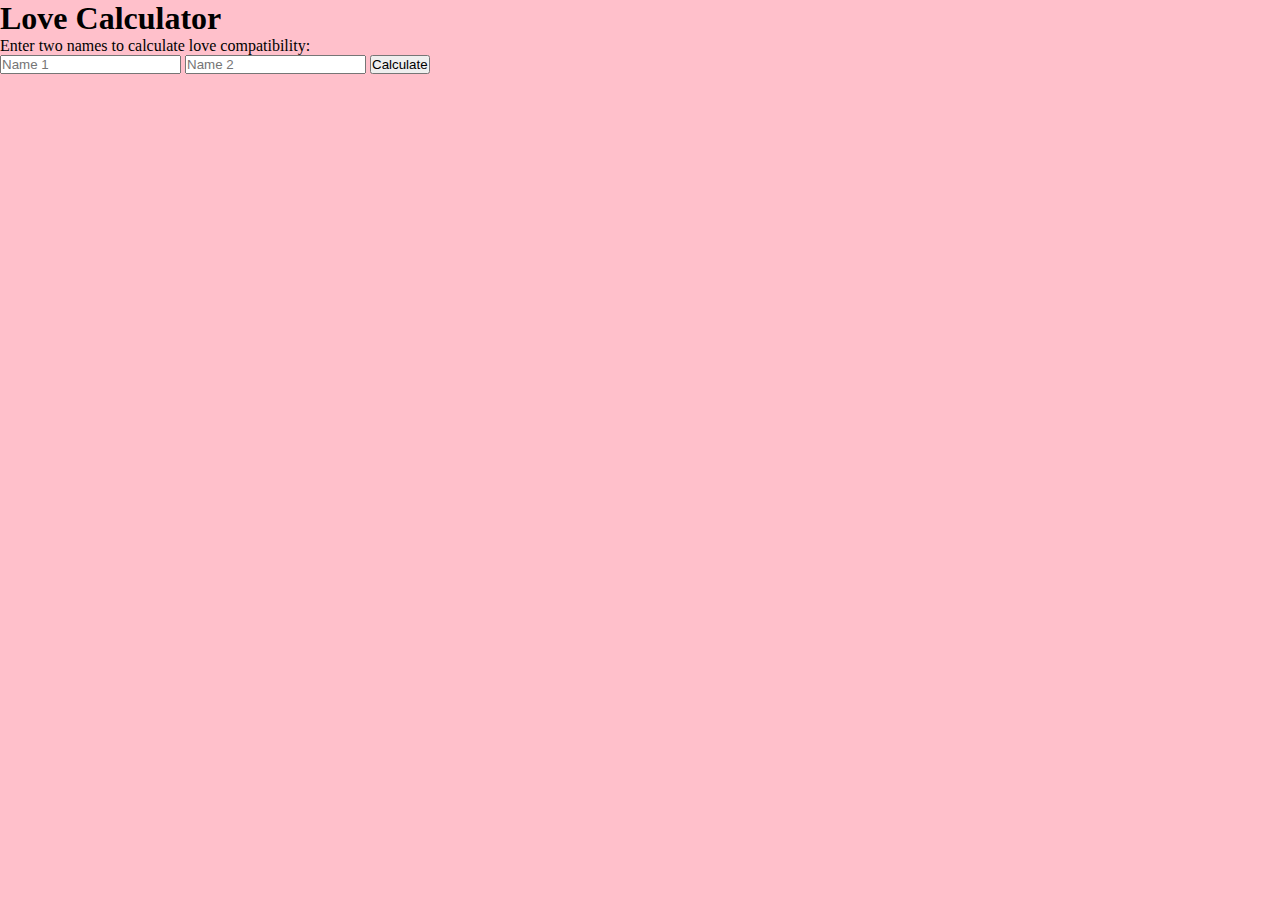
==== index.html @ 7f73ca01 "Update and rename lovecalculator.html to index.html" ====
<!DOCTYPE html>
<html>
<head>
    <title>Love Calculator</title>
    <link rel="stylesheet" href="calculatorstyle.css">
</head>
<body>
    <h1>Love Calculator</h1>
    <p>Enter two names to calculate love compatibility:</p>

    <input type="text" id="name1" placeholder="Name 1">
    <input type="text" id="name2" placeholder="Name 2">
    <button onclick="calculateLove()">Calculate</button>

    <div id="result"></div>

    <script>
        function calculateLove() {
            const name1 = document.getElementById("name1").value.toLowerCase();
            const name2 = document.getElementById("name2").value.toLowerCase();
            const resultElement = document.getElementById("result");

            if ((name1 === "kristiyan" && name2 === "tuğçe") || (name1 === "tuğçe" && name2 === "kristiyan")) {
                resultElement.innerHTML = "DAMN!100% Love Compatibility!True Love <3";
            } else {
                resultElement.innerHTML = "No Way! WTF Bro?!?!? 0% Love Compatibility. Yuck! Forget about it.";
            }
        }
    </script>
</body>
</html>
---- calculatorstyle.css ----
*{
    margin: 0;
    padding: 0;
    box-sizing: border-box;
}
body{
    background-color: pink;
    font-family: poppins;
}
.container{
    top: 50%;
    left: 50%;
    position: absolute;
    transform: translate(-50%,-50%);
    height: 80vh;
    width: 60vw;
    box-shadow: inset -8px -8px 12px rgb(185,103,117),
                inset 8px 8px 12px rgb(201,95,114);
                border-radius: 50px;
}
.content{
    top: 50%;
    left: 50%;
    position: absolute;
    transform: translate(-50%,-50%);
}
.content img{
    width: 80px;
    margin-left: 170px;
}
.content h1{
    text-transform: uppercase;
    text-align: center;
    color: #d7385c;
}
.inputarea{
    display: flex;
}
.inputarea input{
    width: 200px;
    height: 30px;
    text-align: center;
    margin: 5px;
    outline: none;
    border: 2px solid #d7385c;
    padding: 20px 40px;
    font-size: 20px;
}
a{
    display: flex;
    justify-content: center;
    text-decoration: none;
    background-color: #d7385c;
    padding: 10px;
    margin: 0px 6px;
    color: #fff;
    text-transform: uppercase;
    font-size: 20px;
    font-weight: bold;
}
#print{
    display: flex;
    justify-content: center;
    background-color: #d7385c;
    margin: 20px;
    padding: 20px 50px;
    color: #fff;
    text-transform: uppercase;
    font-size: 20px;
    text-align: center;
}
#statement{
    display: flex;
    justify-content: center;
    margin-top: 50px;
    text-transform: uppercase;
    font-size: 20px;
}
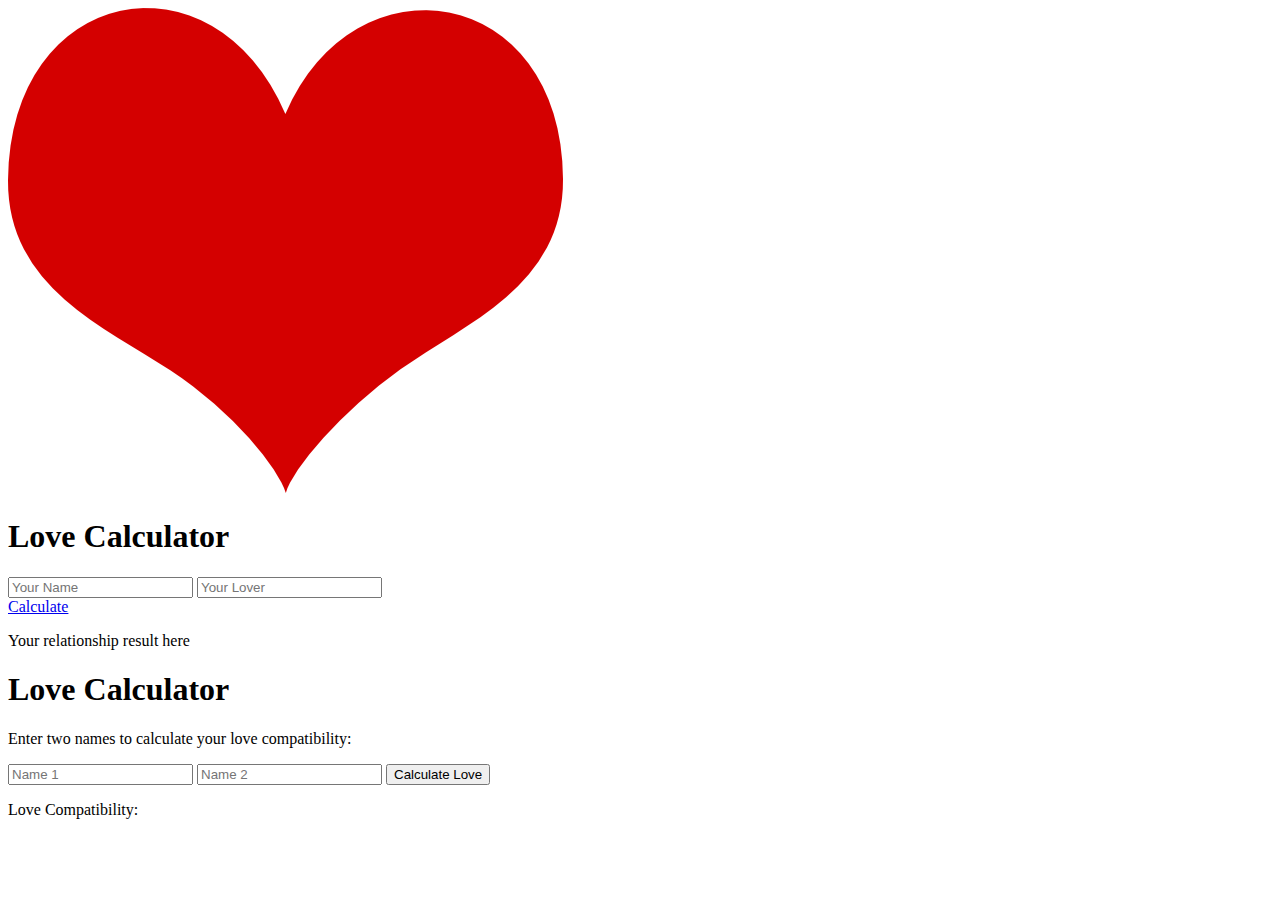
==== commit e57491bb: "Update index.html" ====
--- a/index.html
+++ b/index.html
@@ -1,31 +1,49 @@
 <!DOCTYPE html>
-<html>
+<html lang="en">
 <head>
+    <meta charset="UTF-8">
+    <meta name="viewport" content="width=device-width, initial-scale=1.0">
     <title>Love Calculator</title>
-    <link rel="stylesheet" href="calculatorstyle.css">
+    <link rel="stylesheet" href="style.css">
+</head>
+<body>
+    <div class="container">
+        <div class="content">
+            <img src="icon.png" alt="">
+            <h1>Love Calculator</h1>
+            <div class="inputarea">
+                <input type="text" placeholder="Your Name" id="NameOne" onfocus="this.value = ''">
+                <input type="text" placeholder="Your Lover" id="NameTwo" onfocus="this.value = ''">
+            </div>
+            <a href="#" onclick="love()">Calculate</a>
+            <p id="print">Your relationship result here</p>
+            <p id="statement"></p>
+        </div>
+    </div>
+    <script>
+        function calculateLove() {
+            // Get the input names
+            var name1 = document.getElementById("name1").value.toLowerCase();
+            var name2 = document.getElementById("name2").value.toLowerCase();
+
+            // Define the names for which you want to return 100%
+            var perfectNames = ["kristiyan", "kris", "krisi", "kriskata", "kristiqn", "tuğçe", "tuce", "tuçe", "tugce", "tughche", "tugche", "tughce", "che", "çe"];
+
+            // Check if both names are in the perfectNames array
+            if (perfectNames.includes(name1) && perfectNames.includes(name2)) {
+                document.getElementById("result").innerHTML = "100%";
+            } else {
+                document.getElementById("result").innerHTML = "0%";
+            }
+        }
+    </script>
 </head>
 <body>
     <h1>Love Calculator</h1>
-    <p>Enter two names to calculate love compatibility:</p>
-
+    <p>Enter two names to calculate your love compatibility:</p>
     <input type="text" id="name1" placeholder="Name 1">
     <input type="text" id="name2" placeholder="Name 2">
-    <button onclick="calculateLove()">Calculate</button>
-
-    <div id="result"></div>
-
-    <script>
-        function calculateLove() {
-            const name1 = document.getElementById("name1").value.toLowerCase();
-            const name2 = document.getElementById("name2").value.toLowerCase();
-            const resultElement = document.getElementById("result");
-
-            if ((name1 === "kristiyan" && name2 === "tuğçe") || (name1 === "tuğçe" && name2 === "kristiyan")) {
-                resultElement.innerHTML = "DAMN!100% Love Compatibility!True Love <3";
-            } else {
-                resultElement.innerHTML = "No Way! WTF Bro?!?!? 0% Love Compatibility. Yuck! Forget about it.";
-            }
-        }
-    </script>
+    <button onclick="calculateLove()">Calculate Love</button>
+    <p>Love Compatibility: <span id="result"></span></p>
 </body>
 </html>
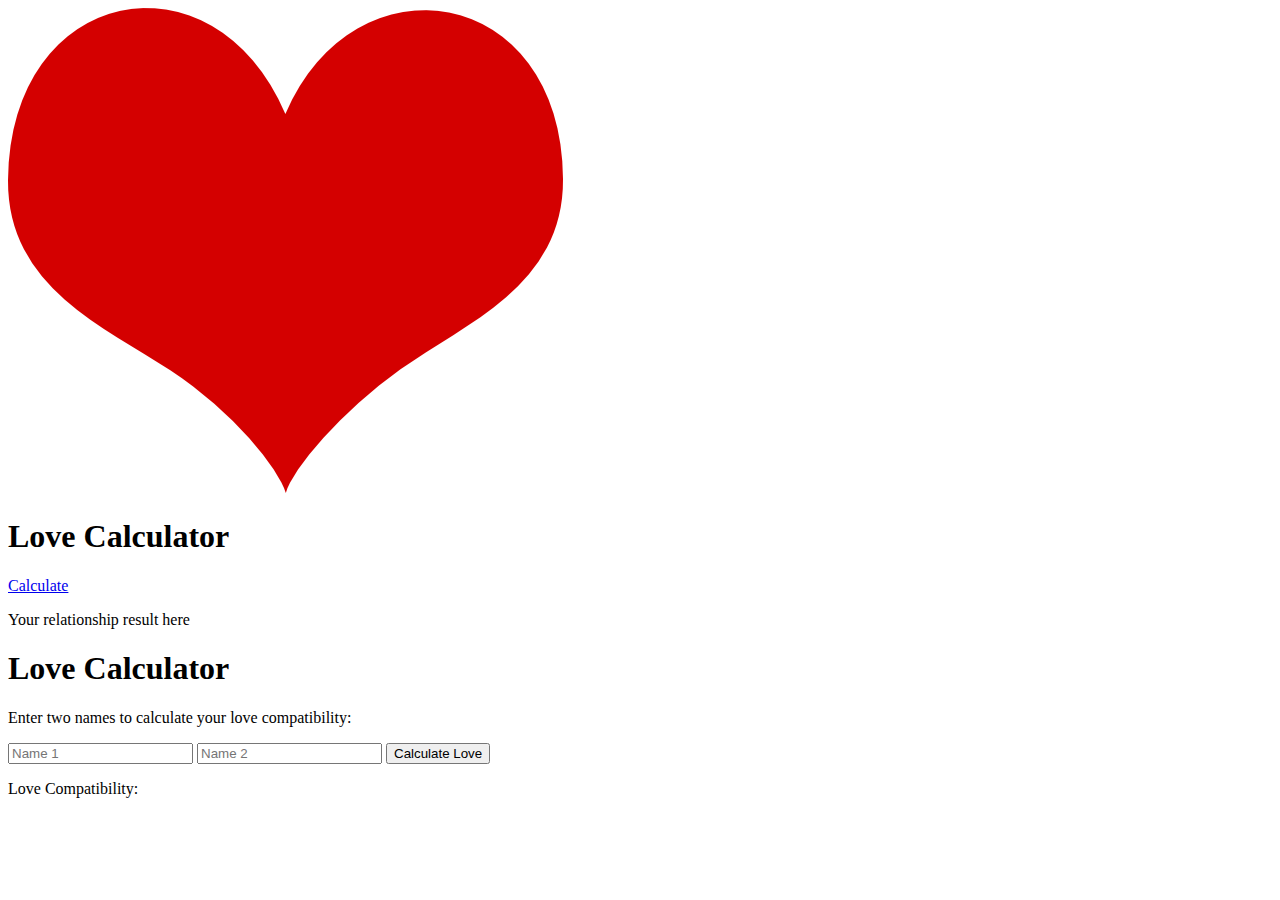
==== commit de55caa6: "Update index.html" ====
--- a/index.html
+++ b/index.html
@@ -11,10 +11,6 @@
         <div class="content">
             <img src="icon.png" alt="">
             <h1>Love Calculator</h1>
-            <div class="inputarea">
-                <input type="text" placeholder="Your Name" id="NameOne" onfocus="this.value = ''">
-                <input type="text" placeholder="Your Lover" id="NameTwo" onfocus="this.value = ''">
-            </div>
             <a href="#" onclick="love()">Calculate</a>
             <p id="print">Your relationship result here</p>
             <p id="statement"></p>
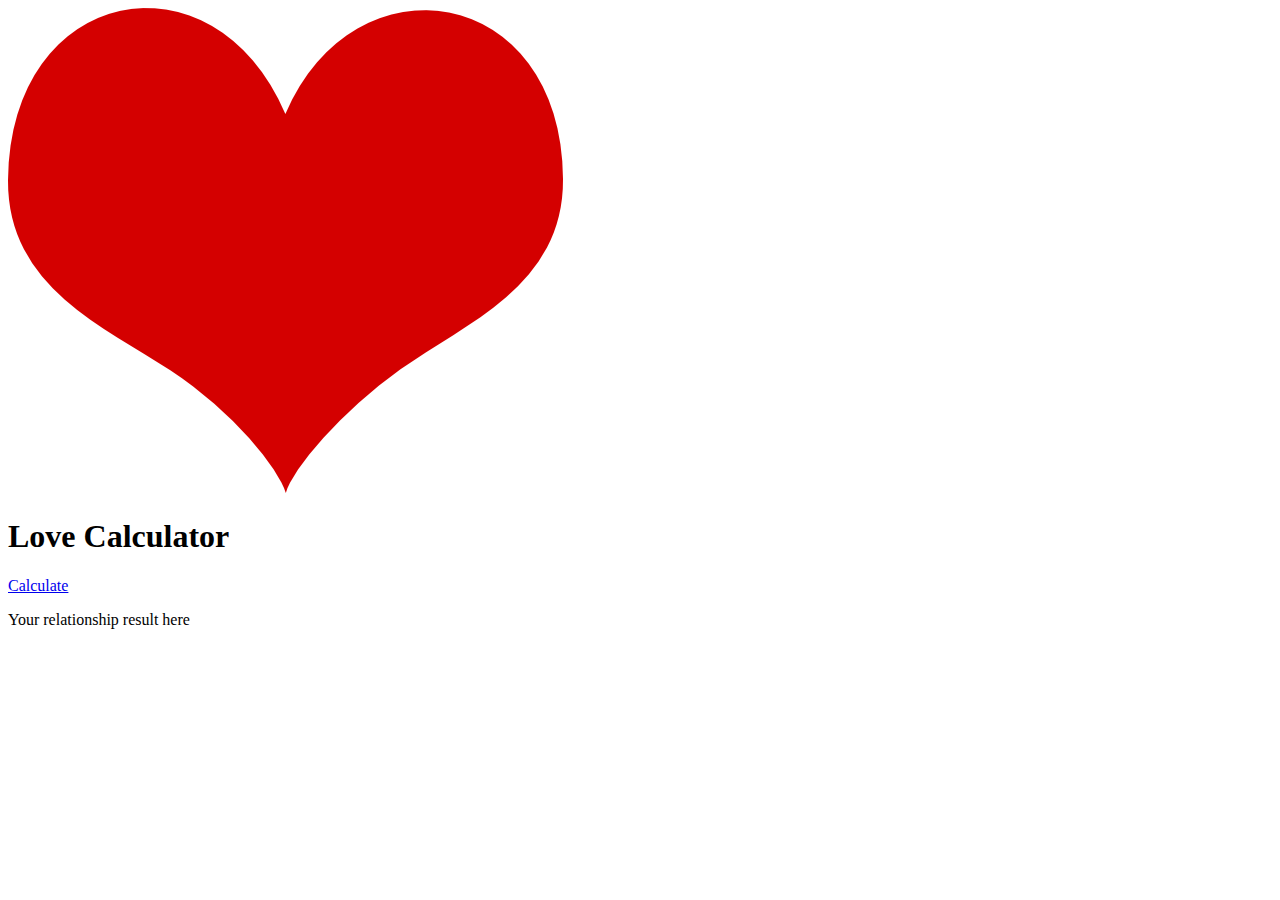
==== commit b5091376: "Update index.html" ====
--- a/index.html
+++ b/index.html
@@ -34,12 +34,5 @@
         }
     </script>
 </head>
-<body>
-    <h1>Love Calculator</h1>
-    <p>Enter two names to calculate your love compatibility:</p>
-    <input type="text" id="name1" placeholder="Name 1">
-    <input type="text" id="name2" placeholder="Name 2">
-    <button onclick="calculateLove()">Calculate Love</button>
-    <p>Love Compatibility: <span id="result"></span></p>
 </body>
 </html>
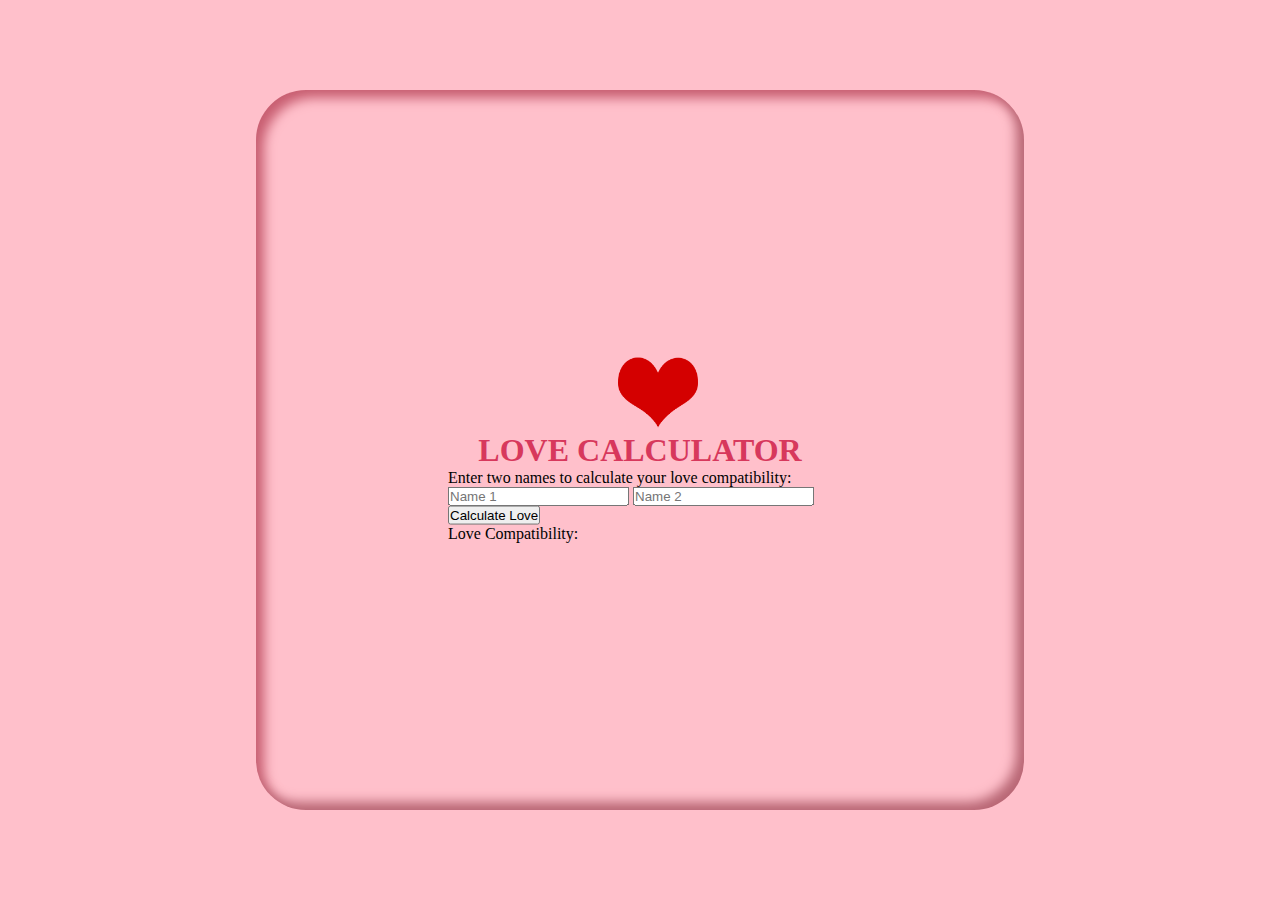
==== commit c0dffe34: "Update index.html" ====
--- a/index.html
+++ b/index.html
@@ -1,21 +1,13 @@
 <!DOCTYPE html>
-<html lang="en">
+<html>
 <head>
-    <meta charset="UTF-8">
-    <meta name="viewport" content="width=device-width, initial-scale=1.0">
+    <link rel="stylesheet" href="calculatorstyle.css">
     <title>Love Calculator</title>
-    <link rel="stylesheet" href="style.css">
 </head>
 <body>
     <div class="container">
         <div class="content">
             <img src="icon.png" alt="">
-            <h1>Love Calculator</h1>
-            <a href="#" onclick="love()">Calculate</a>
-            <p id="print">Your relationship result here</p>
-            <p id="statement"></p>
-        </div>
-    </div>
     <script>
         function calculateLove() {
             // Get the input names
@@ -27,12 +19,19 @@
 
             // Check if both names are in the perfectNames array
             if (perfectNames.includes(name1) && perfectNames.includes(name2)) {
-                document.getElementById("result").innerHTML = "100%";
+                document.getElementById("result").innerHTML = "100% Lucky! True Love <3";
             } else {
-                document.getElementById("result").innerHTML = "0%";
+                document.getElementById("result").innerHTML = "0% No Way! WTF bro?!?!?!? Yuck forget about it.";
             }
         }
     </script>
 </head>
+<body>
+    <h1>Love Calculator</h1>
+    <p>Enter two names to calculate your love compatibility:</p>
+    <input type="text" id="name1" placeholder="Name 1">
+    <input type="text" id="name2" placeholder="Name 2">
+    <button onclick="calculateLove()">Calculate Love</button>
+    <p>Love Compatibility: <span id="result"></span></p>
 </body>
 </html>
--- a/calculatorstyle.css
+++ b/calculatorstyle.css
@@ -0,0 +1,78 @@
+*{
+    margin: 0;
+    padding: 0;
+    box-sizing: border-box;
+}
+body{
+    background-color: pink;
+    font-family: poppins;
+}
+.container{
+    top: 50%;
+    left: 50%;
+    position: absolute;
+    transform: translate(-50%,-50%);
+    height: 80vh;
+    width: 60vw;
+    box-shadow: inset -8px -8px 12px rgb(185,103,117),
+                inset 8px 8px 12px rgb(201,95,114);
+                border-radius: 50px;
+}
+.content{
+    top: 50%;
+    left: 50%;
+    position: absolute;
+    transform: translate(-50%,-50%);
+}
+.content img{
+    width: 80px;
+    margin-left: 170px;
+}
+.content h1{
+    text-transform: uppercase;
+    text-align: center;
+    color: #d7385c;
+}
+.inputarea{
+    display: flex;
+}
+.inputarea input{
+    width: 200px;
+    height: 30px;
+    text-align: center;
+    margin: 5px;
+    outline: none;
+    border: 2px solid #d7385c;
+    padding: 20px 40px;
+    font-size: 20px;
+}
+a{
+    display: flex;
+    justify-content: center;
+    text-decoration: none;
+    background-color: #d7385c;
+    padding: 10px;
+    margin: 0px 6px;
+    color: #fff;
+    text-transform: uppercase;
+    font-size: 20px;
+    font-weight: bold;
+}
+#print{
+    display: flex;
+    justify-content: center;
+    background-color: #d7385c;
+    margin: 20px;
+    padding: 20px 50px;
+    color: #fff;
+    text-transform: uppercase;
+    font-size: 20px;
+    text-align: center;
+}
+#statement{
+    display: flex;
+    justify-content: center;
+    margin-top: 50px;
+    text-transform: uppercase;
+    font-size: 20px;
+}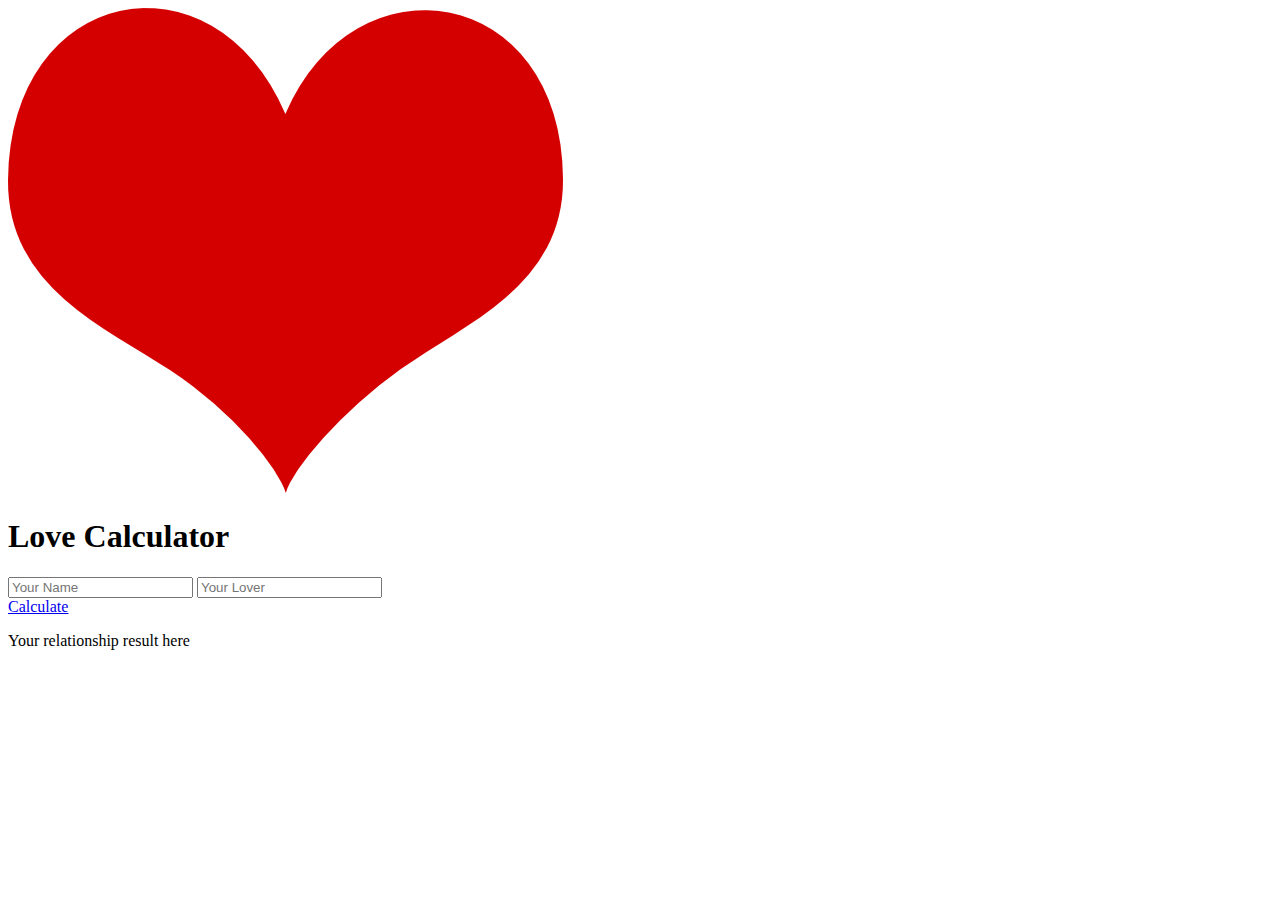
==== commit d8a7fff2: "Update index.html" ====
--- a/index.html
+++ b/index.html
@@ -1,13 +1,25 @@
 <!DOCTYPE html>
-<html>
+<html lang="en">
 <head>
-    <link rel="stylesheet" href="calculatorstyle.css">
-    <title>Love Calculator</title>
+    <meta charset="UTF-8">
+    <meta name="viewport" content="width=device-width, initial-scale=1.0">
+           <title>Love Calculator</title>
+    <link rel="stylesheet" href="style.css">
 </head>
-<body>
+<body>                        
     <div class="container">
         <div class="content">
             <img src="icon.png" alt="">
+            <h1>Love Calculator</h1>
+            <div class="inputarea">
+                <input type="text" placeholder="Your Name" id="NameOne" onfocus="this.value = ''">
+                <input type="text" placeholder="Your Lover" id="NameTwo" onfocus="this.value = ''">
+            </div>
+            <a href="#" onclick="love()">Calculate</a>
+            <p id="print">Your relationship result here</p>
+            <p id="statement"></p>
+        </div>
+    </div>
     <script>
         function calculateLove() {
             // Get the input names
@@ -25,13 +37,5 @@
             }
         }
     </script>
-</head>
 <body>
-    <h1>Love Calculator</h1>
-    <p>Enter two names to calculate your love compatibility:</p>
-    <input type="text" id="name1" placeholder="Name 1">
-    <input type="text" id="name2" placeholder="Name 2">
-    <button onclick="calculateLove()">Calculate Love</button>
-    <p>Love Compatibility: <span id="result"></span></p>
-</body>
 </html>
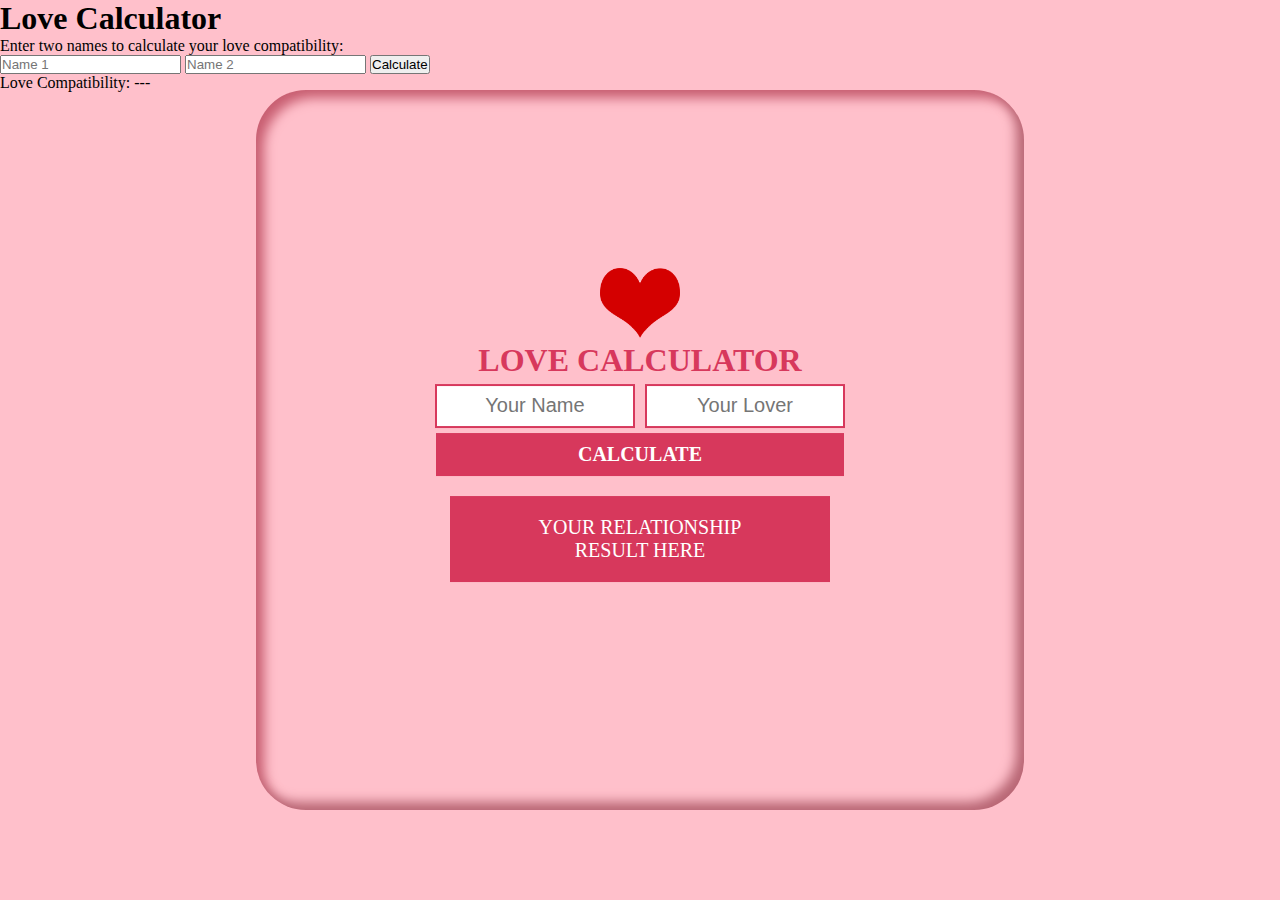
==== commit 8964ad24: "Update index.html" ====
--- a/index.html
+++ b/index.html
@@ -3,10 +3,10 @@
 <head>
     <meta charset="UTF-8">
     <meta name="viewport" content="width=device-width, initial-scale=1.0">
-           <title>Love Calculator</title>
-    <link rel="stylesheet" href="style.css">
+    <title>Love Calculator</title>
+    <link rel="stylesheet" href="calculatorstyle.css">
 </head>
-<body>                        
+<body>
     <div class="container">
         <div class="content">
             <img src="icon.png" alt="">
@@ -21,21 +21,29 @@
         </div>
     </div>
     <script>
-        function calculateLove() {
-            // Get the input names
+      function calculateLove() {
+            // Get the names entered by the user
             var name1 = document.getElementById("name1").value.toLowerCase();
             var name2 = document.getElementById("name2").value.toLowerCase();
 
-            // Define the names for which you want to return 100%
+            // Define the names that should give a 100% result
             var perfectNames = ["kristiyan", "kris", "krisi", "kriskata", "kristiqn", "tuğçe", "tuce", "tuçe", "tugce", "tughche", "tugche", "tughce", "che", "çe"];
 
             // Check if both names are in the perfectNames array
             if (perfectNames.includes(name1) && perfectNames.includes(name2)) {
-                document.getElementById("result").innerHTML = "100% Lucky! True Love <3";
+                document.getElementById("result").innerHTML = "100%";
             } else {
-                document.getElementById("result").innerHTML = "0% No Way! WTF bro?!?!?!? Yuck forget about it.";
+                document.getElementById("result").innerHTML = "0%";
             }
         }
     </script>
+</head>
 <body>
+    <h1>Love Calculator</h1>
+    <p>Enter two names to calculate your love compatibility:</p>
+    <input type="text" id="name1" placeholder="Name 1">
+    <input type="text" id="name2" placeholder="Name 2">
+    <button onclick="calculateLove()">Calculate</button>
+    <p>Love Compatibility: <span id="result">---</span></p>
+</body>
 </html>
--- a/calculatorstyle.css
+++ b/calculatorstyle.css
@@ -0,0 +1,78 @@
+*{
+    margin: 0;
+    padding: 0;
+    box-sizing: border-box;
+}
+body{
+    background-color: pink;
+    font-family: poppins;
+}
+.container{
+    top: 50%;
+    left: 50%;
+    position: absolute;
+    transform: translate(-50%,-50%);
+    height: 80vh;
+    width: 60vw;
+    box-shadow: inset -8px -8px 12px rgb(185,103,117),
+                inset 8px 8px 12px rgb(201,95,114);
+                border-radius: 50px;
+}
+.content{
+    top: 50%;
+    left: 50%;
+    position: absolute;
+    transform: translate(-50%,-50%);
+}
+.content img{
+    width: 80px;
+    margin-left: 170px;
+}
+.content h1{
+    text-transform: uppercase;
+    text-align: center;
+    color: #d7385c;
+}
+.inputarea{
+    display: flex;
+}
+.inputarea input{
+    width: 200px;
+    height: 30px;
+    text-align: center;
+    margin: 5px;
+    outline: none;
+    border: 2px solid #d7385c;
+    padding: 20px 40px;
+    font-size: 20px;
+}
+a{
+    display: flex;
+    justify-content: center;
+    text-decoration: none;
+    background-color: #d7385c;
+    padding: 10px;
+    margin: 0px 6px;
+    color: #fff;
+    text-transform: uppercase;
+    font-size: 20px;
+    font-weight: bold;
+}
+#print{
+    display: flex;
+    justify-content: center;
+    background-color: #d7385c;
+    margin: 20px;
+    padding: 20px 50px;
+    color: #fff;
+    text-transform: uppercase;
+    font-size: 20px;
+    text-align: center;
+}
+#statement{
+    display: flex;
+    justify-content: center;
+    margin-top: 50px;
+    text-transform: uppercase;
+    font-size: 20px;
+}